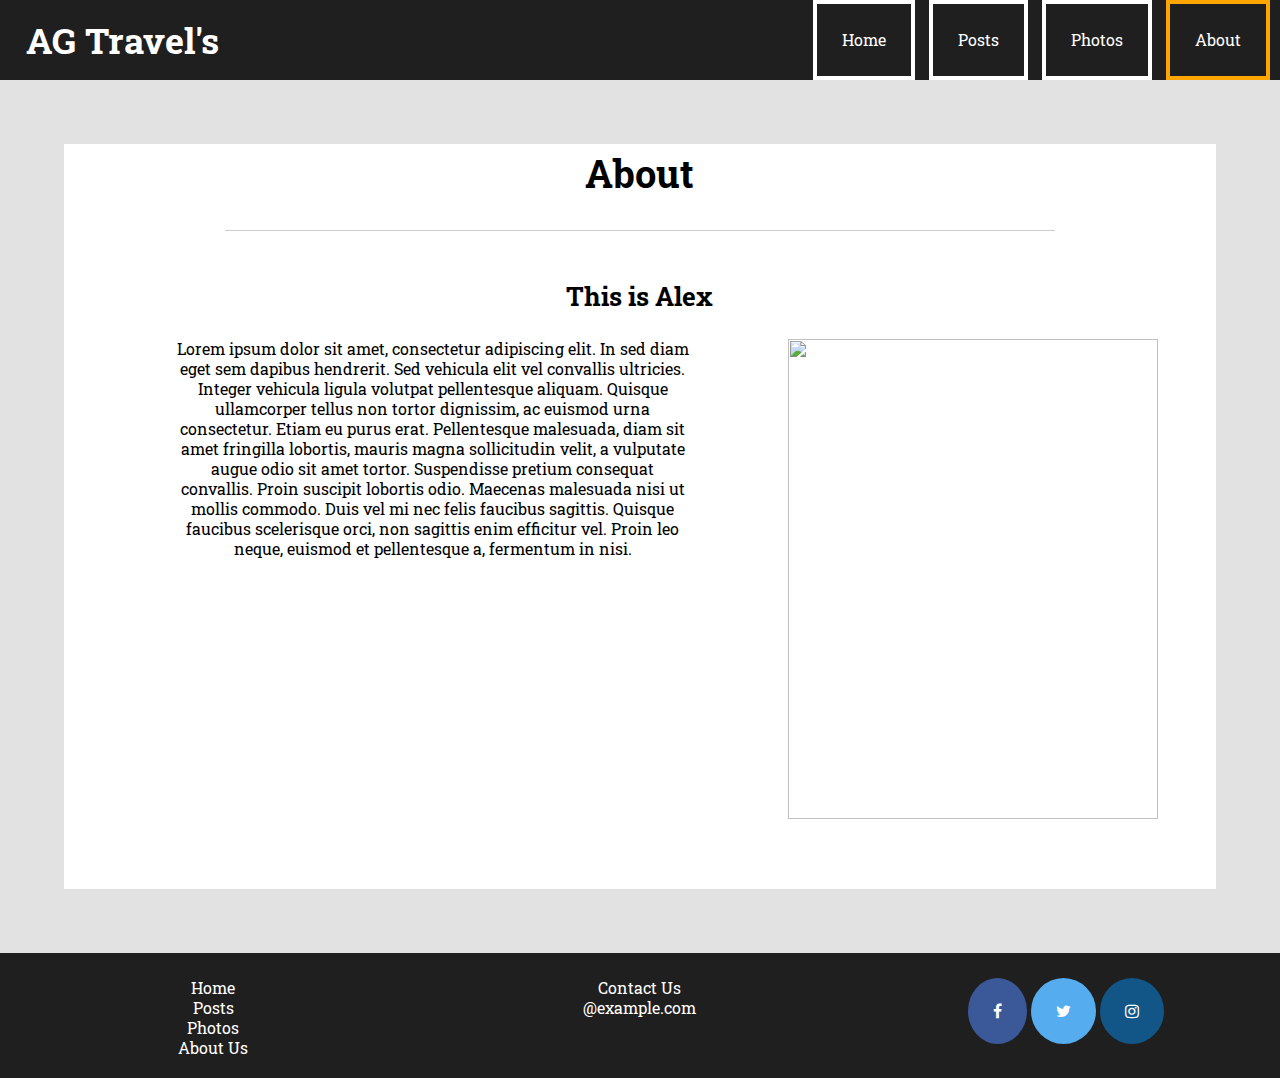
==== about.html @ 37c660b5 "Uppdatering 2018-01-10" ====
<!DOCTYPE html>
<html lang="en">
<head>
    <meta charset="utf-8">
    <meta name="viewport" content="width=device-width, initial-scale=1.0">
    <link rel="stylesheet" type="text/css" href="style/HTML5Reset.css">
    <link rel="stylesheet" type="text/css" href="style/style.css"> 
    <!--Länkar iconerna till facebook och twitter-->
    <link rel="stylesheet" href="https://cdnjs.cloudflare.com/ajax/libs/font-awesome/4.7.0/css/font-awesome.min.css">
    <link href="https://fonts.googleapis.com/css?family=Roboto+Slab" rel="stylesheet">
    <!--<script src="http://code.jquery.com/jquery-1.11.3.js"></script>-->
</head>

   
    
    <header>
        <div id="logo">
            <h1><a href="index.html">AG Travel's</a></h1>
        </div>  
            <nav>
                <ul class="navlinks">
                    <li><a href=index.html>Home</a></li>
                    <li><a href=blogPosts.html>Posts</a></li>
                    <li><a href=#>Photos</a></li>
                    <li class="current"><a href=about.html>About</a></li>
                </ul>
            </nav>
         <div id="menu">Menu</div>
    </header>
    
    
    
    
<body> 
    <div class="AboutDiv">
    <div class="container">
        <h3 id="AboutHead">About<hr class="AboutLine"></h3>
    
        
            <h3 class="S_heading">This is Alex</h3>
            <img id="AboutPic" src="https://timedotcom.files.wordpress.com/2017/04/time-100-2017-ryan-reynolds.jpg?w=560">
            <p class="par ContentText"> Lorem ipsum dolor sit amet, consectetur adipiscing elit. In sed diam eget sem dapibus hendrerit. Sed vehicula elit vel convallis ultricies. Integer vehicula ligula volutpat pellentesque aliquam. Quisque ullamcorper tellus non tortor dignissim, ac euismod urna consectetur. Etiam eu purus erat. Pellentesque malesuada, diam sit amet fringilla lobortis, mauris magna sollicitudin velit, a vulputate augue odio sit amet tortor. Suspendisse pretium consequat convallis. Proin suscipit lobortis odio. Maecenas malesuada nisi ut mollis commodo. Duis vel mi nec felis faucibus sagittis. Quisque faucibus scelerisque orci, non sagittis enim efficitur vel. Proin leo neque, euismod et pellentesque a, fermentum in nisi.</p>

        </div>
    
    </div>
    
    

<footer>
        <div class="footerinf">
            <p class="column"><a href="index.html">Home</a><br><a href="blogPosts.html">Posts</a><br>Photos<br><a href="about.html">About Us</a></p>
            <p class="column">Contact Us<br>@example.com</p>
            
            <div class="column">
                <a href="#" class="fa fa-facebook"></a>
                <a href="#" class="fa fa-twitter"></a>
                <a href="#" class="fa fa-instagram"></a>
            </div>
        </div>
</footer> 
    
</body>
</html>
---- style/style.css ----
/*Global*/
body{
    font-family: 'Roboto Slab', serif;
    background-color: #e2e2e2;
    margin: auto;
    text-align: center;
}

/*Gör så att allt trycks ihop med 10% på vänster och höger sida*/
.container{
    width: 90%;
    margin: auto;
    overflow: hidden;
    text-align: center;
}

.heading{
    margin-top: 50px;
    margin-bottom: 50px;
    font-size: 36px;
    
}

.S_heading{
    margin-top: 50px;
    margin-bottom: 30px;
    font-size: 26px;
}





/*///////////////////*/


/*Navbar*/
header{
    height: 80px;
    background-color: #1f1f1f;
    z-index: 1000;
}
/*Ändrar färgen på den länk du är på.*/
.navlinks .current a{
    border-color: orange;
}

.navlinks{
    list-style-type: none;
    overflow: hidden;
    float: right;
}

/*remove!!!!!!!!!!!!!!!!!!!!!!!!!!!!!*/
#test{
    margin-right: 3em;
}
/*------*/

/*Padding gör så att alla borders passar perfekt inne i headern*/
.navlinks li a{
    color: white;
    display: block;
    text-decoration: none;
    padding-top: 28px;
    padding-bottom: 28px;
    padding-left: 25px;
    padding-right: 25px;
    border: 4px solid;
}

.navlinks li a:hover{
   border-color: orange;
}

.navlinks li{
    position: relative;
    display: inline-block;
    margin-right: 10px;
}

/*Meny för mobila enheter*/
#menu{
    width: 100%;
    text-align: right;
    box-sizing: border-box;
    padding: 32px 0px;
    cursor: pointer;
    display: none;   
    color: white;
}

/*h1 är loggan*/
/*Ändrar så att den inte har någon margin så den inte är ivägen för annat och flytter på divs osv.*/
h1 a{
    font-size: 2.25em;    
    margin: 0;
    text-decoration: none;
    color: white;
}
/*Den här classen centrerar loggan med padding*/
#logo{
    padding-top: 22px;
    padding-bottom: 22px;
    margin-left: 2%;
    float: left;
    list-style-type: none;
}

/*///////////////////*/

/* Jag använderm mig utav position: relative; för att få bilden att anpassa sig efter texten som ska vara på bilden */

/*Front view är första bilden som ska introducera en till hemsidan*/
.frontView{
    position: relative;

}

/*Jag får ner texten genom att ge den en absolute position och sedan ger den top 12% som trycker ner den med 12% från headern. Text-align för att centrera texten.*/
h2#frontHeading{
    position: absolute;
    width: 100%;
    top: 25%;
    font-size: 4em;
    color: white;
    background: rgba(31, 31, 31, 0.9);;
    text-align: center;
}

#FrontImg{
    width: 100%;
}

#frontHeading{
    top: 35%;
}

.blogPost{
    margin: 5%;
    padding-top: 10px;
    padding-bottom: 50px;
    background: white;
}

.PostImage{
    width: 80%;
}

p.FrontPostText{
    text-align: center;
    margin-left: 10%;
    margin-right: 10%;

}





/*About*/
#AboutHead{
    font-size: 38px;
    background-color: white;
}

hr{
    margin-right: 10%;
    margin-left: 10%;
    height: 2px;    
    text-align: center;
}

#AboutPic{
    width:370px;
    height:480px;
    margin-left: 50px;
    position: relative;
    float: right;
}

.AboutDiv{
    margin: 5%;
    padding-top: 10px;
    padding-bottom: 50px;
    background: white;
    
}

p.par{
    margin-left: 5%;
    width: 50%;
    height: 500px;
/*    border: 1px red solid;*/
}

.ContentText{
    line-height: 1.25em;
}





footer{
    position: absolute;
    height: 125px;
    width: 100%;
    background-color: #1f1f1f;
    text-align: center;
    text-decoration: none;
}

/*Gör alla så att alla länkar i footerinf inte har någon underline eller den orginala lila färgen när länken har blivit visited(besökt)*/
.footerinf a{
    text-decoration: none;
    color: white;
}

/*Gör att varje columne tar 1/3 av sidan*/
.column{
    width: 33.3%;
    margin-top: 25px;
    float: left;
    text-decoration: none;
    color: white;
    line-height: 1.25em;
}


.fa {
    padding: 25px;
    text-align: center;
    border-radius: 50%;
}

.fa:hover {
    opacity: 0.5;
}

.fa-facebook {
    font: 50px;
    background: #3B5998;
    color: white;
}

.fa-twitter {
    background: #55ACEE;
    color: white;
}

.fa-instagram {
    background: #125688;
    color: white;
}



@media only screen and (max-width: 850px){
    
    nav{
        display: none;
    }
    
    #menu{
        display: block
    }
    
    .navlinks li a{
    color: white;
    display: block;
    text-decoration: none;
    width: 100%;
    border: 1px solid;
}
        
    .blogPost{
        margin-top: 10%;
    }
    
}

@media only screen and (max-width: 740){
    
    h2#frontHeading{
        font-size: 36px;
        
    }
    
}
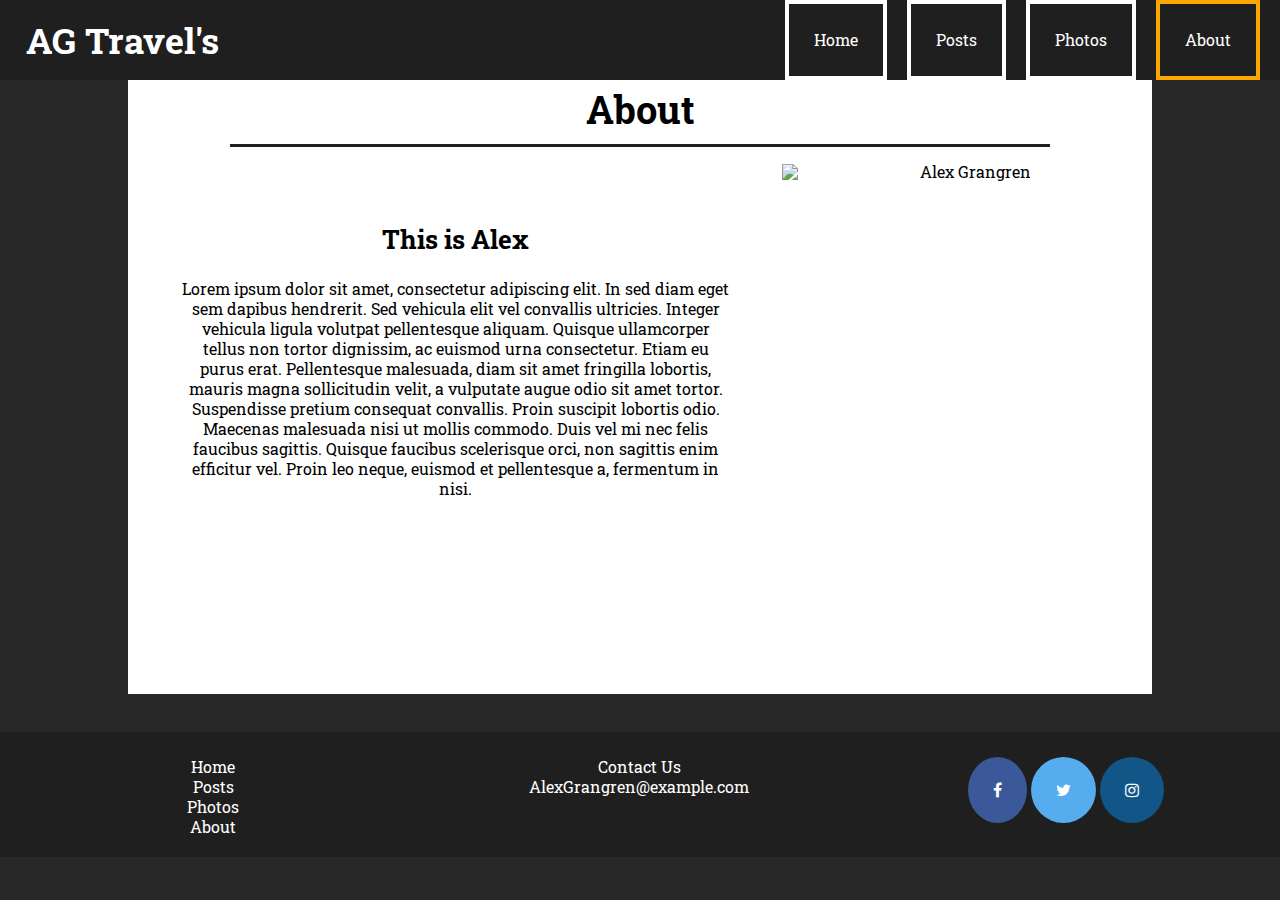
==== commit c0ae2e18: "Hotfixes" ====
--- a/about.html
+++ b/about.html
@@ -1,64 +1,89 @@
 <!DOCTYPE html>
 <html lang="en">
-<head>
-    <meta charset="utf-8">
-    <meta name="viewport" content="width=device-width, initial-scale=1.0">
-    <link rel="stylesheet" type="text/css" href="style/HTML5Reset.css">
-    <link rel="stylesheet" type="text/css" href="style/style.css"> 
-    <!--Länkar iconerna till facebook och twitter-->
-    <link rel="stylesheet" href="https://cdnjs.cloudflare.com/ajax/libs/font-awesome/4.7.0/css/font-awesome.min.css">
-    <link href="https://fonts.googleapis.com/css?family=Roboto+Slab" rel="stylesheet">
-    <!--<script src="http://code.jquery.com/jquery-1.11.3.js"></script>-->
-</head>
+<!--Head-->
+    <head>
+        <meta charset="utf-8">
+        <meta name="viewport" content="width=device-width, initial-scale=1.0">
 
-   
+<!--Browser Icon-->
+        <link href="favicon.ico" rel="icon">
+
+<!--Stylesheets-->
+        <link rel="stylesheet" type="text/css" href="style/HTML5Reset.css">
+        <link rel="stylesheet" type="text/css" href="style/style.css"> 
+        <link rel="stylesheet" href="https://cdnjs.cloudflare.com/ajax/libs/font-awesome/4.7.0/css/font-awesome.min.css">
+
+<!--Länkar iconerna till facebook och twitter-->
+        <link href="https://fonts.googleapis.com/css?family=Roboto+Slab" rel="stylesheet">
+        
+<!-- Titlen av nuvarande sida, ändras till Photos, About beroende på vilken sida -->
+        <title>AG Travels | About</title>
+    </head>
+
+<!--BODY-->
+    <body> 
+<!--HEADER-->
+        <header>
+
+            <h1 id="logo"><a href="index.html">AG Travel's</a></h1>
+<!--NAV-->
+                <nav>
+                    <a href=index.html>Home</a>
+                    <a id="AboutLi" class="current"  href=about.html>About</a>
+                    
+                    
+<!--Dropdown Meny. Se rad 286-312-->
+                    <div class="dropdown">
+                        <a class="dropbtn" href="blogPosts.html">Posts</a>
+                        <div class="dropdownLinks">
+                            <a href="blogPosts.html">Posts</a>
+                            <a href="#">All Posts</a>
+                            <a href="#">Recent Posts</a>
+                            <a href="#">Categories</a>
+                        </div>
+                    </div>
+
+<!--Dropdown Meny. Se rad 286-312-->
+                    <div class="dropdown">
+                        <a class="dropbtn" href="photos.html">Photos</a>
+                        <div class="dropdownLinks">
+                            <a href="photos.html">Photos</a>
+                            <a href="#">All Posts</a>
+                            <a href="#">Recent Posts</a>
+                            <a href="#">Categories</a>
+                        </div>
+                    </div>
+                </nav>
+            
+<!--Responsiv meny för skärmar mindre än 850px.(Har ej länkar)-->
+            <div id="menu">Menu</div>
+        </header>
     
-    <header>
-        <div id="logo">
-            <h1><a href="index.html">AG Travel's</a></h1>
-        </div>  
-            <nav>
-                <ul class="navlinks">
-                    <li><a href=index.html>Home</a></li>
-                    <li><a href=blogPosts.html>Posts</a></li>
-                    <li><a href=#>Photos</a></li>
-                    <li class="current"><a href=about.html>About</a></li>
-                </ul>
-            </nav>
-         <div id="menu">Menu</div>
-    </header>
-    
-    
-    
-    
-<body> 
-    <div class="AboutDiv">
-    <div class="container">
-        <h3 id="AboutHead">About<hr class="AboutLine"></h3>
-    
-        
+<!--CONTENT DIV, centrerar bilderna och ändrar färg när skärmen blir för liten för mobila enheter som används sent på kvällen.-->
+    <div class="ContentDiv">
+        <h3 class="h3Header">About</h3>
+        <hr>
+        <img id="AboutPic" src="https://timedotcom.files.wordpress.com/2017/04/time-100-2017-ryan-reynolds.jpg?w=560" alt="Alex Grangren">
+        <div class="ContentText">
             <h3 class="S_heading">This is Alex</h3>
-            <img id="AboutPic" src="https://timedotcom.files.wordpress.com/2017/04/time-100-2017-ryan-reynolds.jpg?w=560">
-            <p class="par ContentText"> Lorem ipsum dolor sit amet, consectetur adipiscing elit. In sed diam eget sem dapibus hendrerit. Sed vehicula elit vel convallis ultricies. Integer vehicula ligula volutpat pellentesque aliquam. Quisque ullamcorper tellus non tortor dignissim, ac euismod urna consectetur. Etiam eu purus erat. Pellentesque malesuada, diam sit amet fringilla lobortis, mauris magna sollicitudin velit, a vulputate augue odio sit amet tortor. Suspendisse pretium consequat convallis. Proin suscipit lobortis odio. Maecenas malesuada nisi ut mollis commodo. Duis vel mi nec felis faucibus sagittis. Quisque faucibus scelerisque orci, non sagittis enim efficitur vel. Proin leo neque, euismod et pellentesque a, fermentum in nisi.</p>
-
+            <p class="aboutText"> 
+                Lorem ipsum dolor sit amet, consectetur adipiscing elit. In sed diam eget sem dapibus hendrerit. Sed vehicula elit vel convallis ultricies. Integer vehicula ligula volutpat pellentesque aliquam. Quisque ullamcorper tellus non tortor dignissim, ac euismod urna consectetur. Etiam eu purus erat. Pellentesque malesuada, diam sit amet fringilla lobortis, mauris magna sollicitudin velit, a vulputate augue odio sit amet tortor. Suspendisse pretium consequat convallis. Proin suscipit lobortis odio. Maecenas malesuada nisi ut mollis commodo. Duis vel mi nec felis faucibus sagittis. Quisque faucibus scelerisque orci, non sagittis enim efficitur vel. Proin leo neque, euismod et pellentesque a, fermentum in nisi.
+            </p>
         </div>
-    
     </div>
     
-    
-
-<footer>
-        <div class="footerinf">
-            <p class="column"><a href="index.html">Home</a><br><a href="blogPosts.html">Posts</a><br>Photos<br><a href="about.html">About Us</a></p>
-            <p class="column">Contact Us<br>@example.com</p>
-            
+<!--FOOTER-->
+        <footer>
+            <div class="column"> 
+                <a href="index.html">Home</a><br><a href="#">Posts</a><br><a href="#">Photos</a><br><a href="#">About</a>    
+            </div>
+                <p class="column">Contact Us<br>AlexGrangren@example.com</p>
             <div class="column">
-                <a href="#" class="fa fa-facebook"></a>
-                <a href="#" class="fa fa-twitter"></a>
-                <a href="#" class="fa fa-instagram"></a>
+                <i class="fa fa-facebook"></i>
+                <i class="fa fa-twitter"></i>
+                <i class="fa fa-instagram"></i>
             </div>
-        </div>
-</footer> 
+        </footer> 
     
 </body>
 </html>--- a/style/style.css
+++ b/style/style.css
@@ -1,16 +1,11 @@
-/*Global*/
+/******************************************/
+/******************Global******************/
+/******************************************/
+
 body{
     font-family: 'Roboto Slab', serif;
-    background-color: #e2e2e2;
-    margin: auto;
-    text-align: center;
-}
-
-/*Gör så att allt trycks ihop med 10% på vänster och höger sida*/
-.container{
-    width: 90%;
-    margin: auto;
-    overflow: hidden;
+    background-color: #282828;
+    margin: auto;
     text-align: center;
 }
 
@@ -18,7 +13,6 @@
     margin-top: 50px;
     margin-bottom: 50px;
     font-size: 36px;
-    
 }
 
 .S_heading{
@@ -27,40 +21,67 @@
     font-size: 26px;
 }
 
-
-
-
-
-/*///////////////////*/
-
-
-/*Navbar*/
+.S_textHeading{
+    font-size: 18px;
+    margin-top: 25px
+}
+
+.ContentDiv{
+    margin: auto;
+    margin-bottom: 3%;
+    padding-top: 10px;
+    padding-bottom: 50px;
+    width: 80%;
+    overflow: hidden;
+    background-color: white;
+}
+ 
+.textBox{  
+    margin: auto;
+    width: 90%;
+    border: 1px #282828 solid;
+}
+
+.ContentText{
+    margin: auto;
+    margin-bottom: 20px;
+    padding-top: 15px;
+    padding-bottom: 15px;
+    width: 90%;
+    line-height: 1.25em;
+}
+
+hr{
+    margin-right: 10%;
+    margin-left: 10%;
+    border-width: 3px;
+    text-align: center;
+    border-color: #1f1f1f;
+}
+
+/******************************************/
+/******************Header******************/
+/******************************************/
+
 header{
     height: 80px;
     background-color: #1f1f1f;
-    z-index: 1000;
-}
-/*Ändrar färgen på den länk du är på.*/
-.navlinks .current a{
-    border-color: orange;
-}
-
-.navlinks{
-    list-style-type: none;
+}
+
+/******************************************/
+/******************Navbar******************/
+/******************************************/
+
+nav {
     overflow: hidden;
     float: right;
 }
 
-/*remove!!!!!!!!!!!!!!!!!!!!!!!!!!!!!*/
-#test{
-    margin-right: 3em;
-}
-/*------*/
-
-/*Padding gör så att alla borders passar perfekt inne i headern*/
-.navlinks li a{
-    color: white;
-    display: block;
+nav a {
+    float: left;
+    position: relative;
+    margin-right: 20px;
+    color: white;
     text-decoration: none;
     padding-top: 28px;
     padding-bottom: 28px;
@@ -69,14 +90,12 @@
     border: 4px solid;
 }
 
-.navlinks li a:hover{
+nav .current{
+    border-color: orange;
+}
+
+nav a:hover{
    border-color: orange;
-}
-
-.navlinks li{
-    position: relative;
-    display: inline-block;
-    margin-right: 10px;
 }
 
 /*Meny för mobila enheter*/
@@ -93,38 +112,77 @@
 /*h1 är loggan*/
 /*Ändrar så att den inte har någon margin så den inte är ivägen för annat och flytter på divs osv.*/
 h1 a{
+    margin: 0;
     font-size: 2.25em;    
-    margin: 0;
-    text-decoration: none;
-    color: white;
-}
+    text-decoration: none;
+    color: white;
+}
+
 /*Den här classen centrerar loggan med padding*/
 #logo{
     padding-top: 22px;
     padding-bottom: 22px;
     margin-left: 2%;
-    float: left;
     list-style-type: none;
-}
-
-/*///////////////////*/
-
-/* Jag använderm mig utav position: relative; för att få bilden att anpassa sig efter texten som ska vara på bilden */
-
-/*Front view är första bilden som ska introducera en till hemsidan*/
-.frontView{
+    float: left;
+}
+
+
+/*Jag får ner texten genom att ge den en absolute position och sedan ger den top 12% som trycker ner den med 12% från headern. Text-align för att centrera texten.*/
+
+/******************************************/
+/**************Dropdown Meny***************/
+/******************************************/
+
+.dropdown {
+    float: left;
+    overflow: hidden;
+}
+
+.dropdown .dropbtn {
+    font-size: 16px;    
+    color: white;
+    background-color: inherit;
+}
+
+.dropdownLinks {
+    width: 115px;
+    display: none;
+    position: absolute;
+    background-color: #f9f9f9;
+    z-index: 1; 
+}
+
+.dropdownLinks a {
+    float: none;
+    color: black;
+    text-decoration: none;
+    display: block;
+    text-align: left;
     position: relative;
-
-}
-
-/*Jag får ner texten genom att ge den en absolute position och sedan ger den top 12% som trycker ner den med 12% från headern. Text-align för att centrera texten.*/
-h2#frontHeading{
+    margin: 0;
+}
+
+.dropdownLinks a:hover {
+    background-color: orange;
+}
+
+.dropdown:hover .dropdownLinks {
+    display: block;
+}
+
+
+/******************************************/
+/***************Första Sidan***************/
+/******************************************/
+
+h2{
     position: absolute;
     width: 100%;
     top: 25%;
     font-size: 4em;
     color: white;
-    background: rgba(31, 31, 31, 0.9);;
+    background: rgba(31, 31, 31, 0.9);
     text-align: center;
 }
 
@@ -132,105 +190,108 @@
     width: 100%;
 }
 
-#frontHeading{
-    top: 35%;
+
+/******************************************/
+/*****************Blogposts****************/
+/******************************************/
+
+.blogPostFront{
+    margin: 5% 15% 5% 15%;
+    padding-top: 5px;
+    padding-bottom: 25px;
+    background-color: white;
+}
+
+.blogPost img{
+    width: 100%;
+    height: 100%;
+}
+
+.blogPost:hover{
+    border-color: rgb(31, 31, 31);
 }
 
 .blogPost{
-    margin: 5%;
-    padding-top: 10px;
-    padding-bottom: 50px;
-    background: white;
-}
-
-.PostImage{
-    width: 80%;
-}
-
-p.FrontPostText{
-    text-align: center;
+    float: left;
+    width: 26%;
+    margin-right: 10px;
+    margin-bottom: 15px;
+    background-repeat: no-repeat;
+    border: 1px solid grey;
+}
+
+.blogPosts{
+    margin: auto;
     margin-left: 10%;
     margin-right: 10%;
-
-}
-
-
-
-
-
-/*About*/
-#AboutHead{
+    width: 100%;
+}
+
+.desc{
+    padding: 10px;
+    text-align: center;
+}
+
+.PostImage{
+    width: 90%;
+}
+
+
+/******************************************/
+/******************About******************/
+/******************************************/
+
+.h3Header{
     font-size: 38px;
-    background-color: white;
-}
-
-hr{
-    margin-right: 10%;
-    margin-left: 10%;
-    height: 2px;    
-    text-align: center;
+}
+
+.AboutDiv{
+    width: 60%;
 }
 
 #AboutPic{
+    margin-left: 50px;
     width:370px;
     height:480px;
-    margin-left: 50px;
     position: relative;
     float: right;
 }
 
-.AboutDiv{
-    margin: 5%;
-    padding-top: 10px;
-    padding-bottom: 50px;
-    background: white;
-    
-}
-
-p.par{
-    margin-left: 5%;
-    width: 50%;
-    height: 500px;
-/*    border: 1px red solid;*/
-}
-
-.ContentText{
-    line-height: 1.25em;
-}
-
-
-
-
+#AboutLi{
+    float: right;
+}
+
+
+/******************************************/
+/******************Footer******************/
+/******************************************/
 
 footer{
-    position: absolute;
     height: 125px;
     width: 100%;
     background-color: #1f1f1f;
-    text-align: center;
-    text-decoration: none;
 }
 
 /*Gör alla så att alla länkar i footerinf inte har någon underline eller den orginala lila färgen när länken har blivit visited(besökt)*/
-.footerinf a{
-    text-decoration: none;
-    color: white;
-}
-
-/*Gör att varje columne tar 1/3 av sidan*/
+footer a{
+    text-decoration: none;
+    color: white;
+}
+
+/*Gör att varje column tar en tredjedel av sidan*/
 .column{
     width: 33.3%;
     margin-top: 25px;
-    float: left;
     text-decoration: none;
     color: white;
     line-height: 1.25em;
-}
-
-
+    float: left;
+}
+
+/*Sociala Medier Symboler*/
 .fa {
+    text-align: center;
     padding: 25px;
-    text-align: center;
     border-radius: 50%;
 }
 
@@ -239,7 +300,6 @@
 }
 
 .fa-facebook {
-    font: 50px;
     background: #3B5998;
     color: white;
 }
@@ -256,35 +316,72 @@
 
 
 
+
+
+/******************************************/
+/**************Media Queries***************/
+/******************************************/
+
 @media only screen and (max-width: 850px){
-    
+    /*Gömmer nav knapparna för mobila enheter*/
     nav{
         display: none;
     }
-    
+    /*Ändrar så att menyn syns istället för knapparna*/
     #menu{
-        display: block
-    }
-    
-    .navlinks li a{
-    color: white;
+        display: block;
+    }
+    
+    .nav li a{
     display: block;
     text-decoration: none;
     width: 100%;
     border: 1px solid;
 }
         
+    .blogPostFront{
+        margin-top: 10%;
+        margin-left: 0;
+        margin-right: 0;
+        background-color: #282828;
+        color: white;
+    }
+    
     .blogPost{
-        margin-top: 10%;
-    }
-    
-}
-
-@media only screen and (max-width: 740){
-    
-    h2#frontHeading{
+        width: 75%;
+        margin: auto;
+        margin-bottom: 50px;
+    }
+    /*Ändrar färgen för mobila enheter, mest för sena kvällar då det är skonsammare för ögonen med mattare färger.*/
+    body{
+        background-color: #1f1f1f;
+    }
+    /*Skiftar färger*/
+    .ContentDiv{
+        background-color: #282828;
+        color: white
+    }
+    
+}
+
+@media only screen and (max-width: 740px){
+    
+    h2{
         font-size: 36px;
-        
+    }
+    
+}
+
+/*Media Queries för footern*/
+@media only screen and (max-width: 660px){
+    
+    .column{
+        width: 100%;
+        float: none;
+    }
+    
+    footer{
+        height: 275px;
     }
     
 }